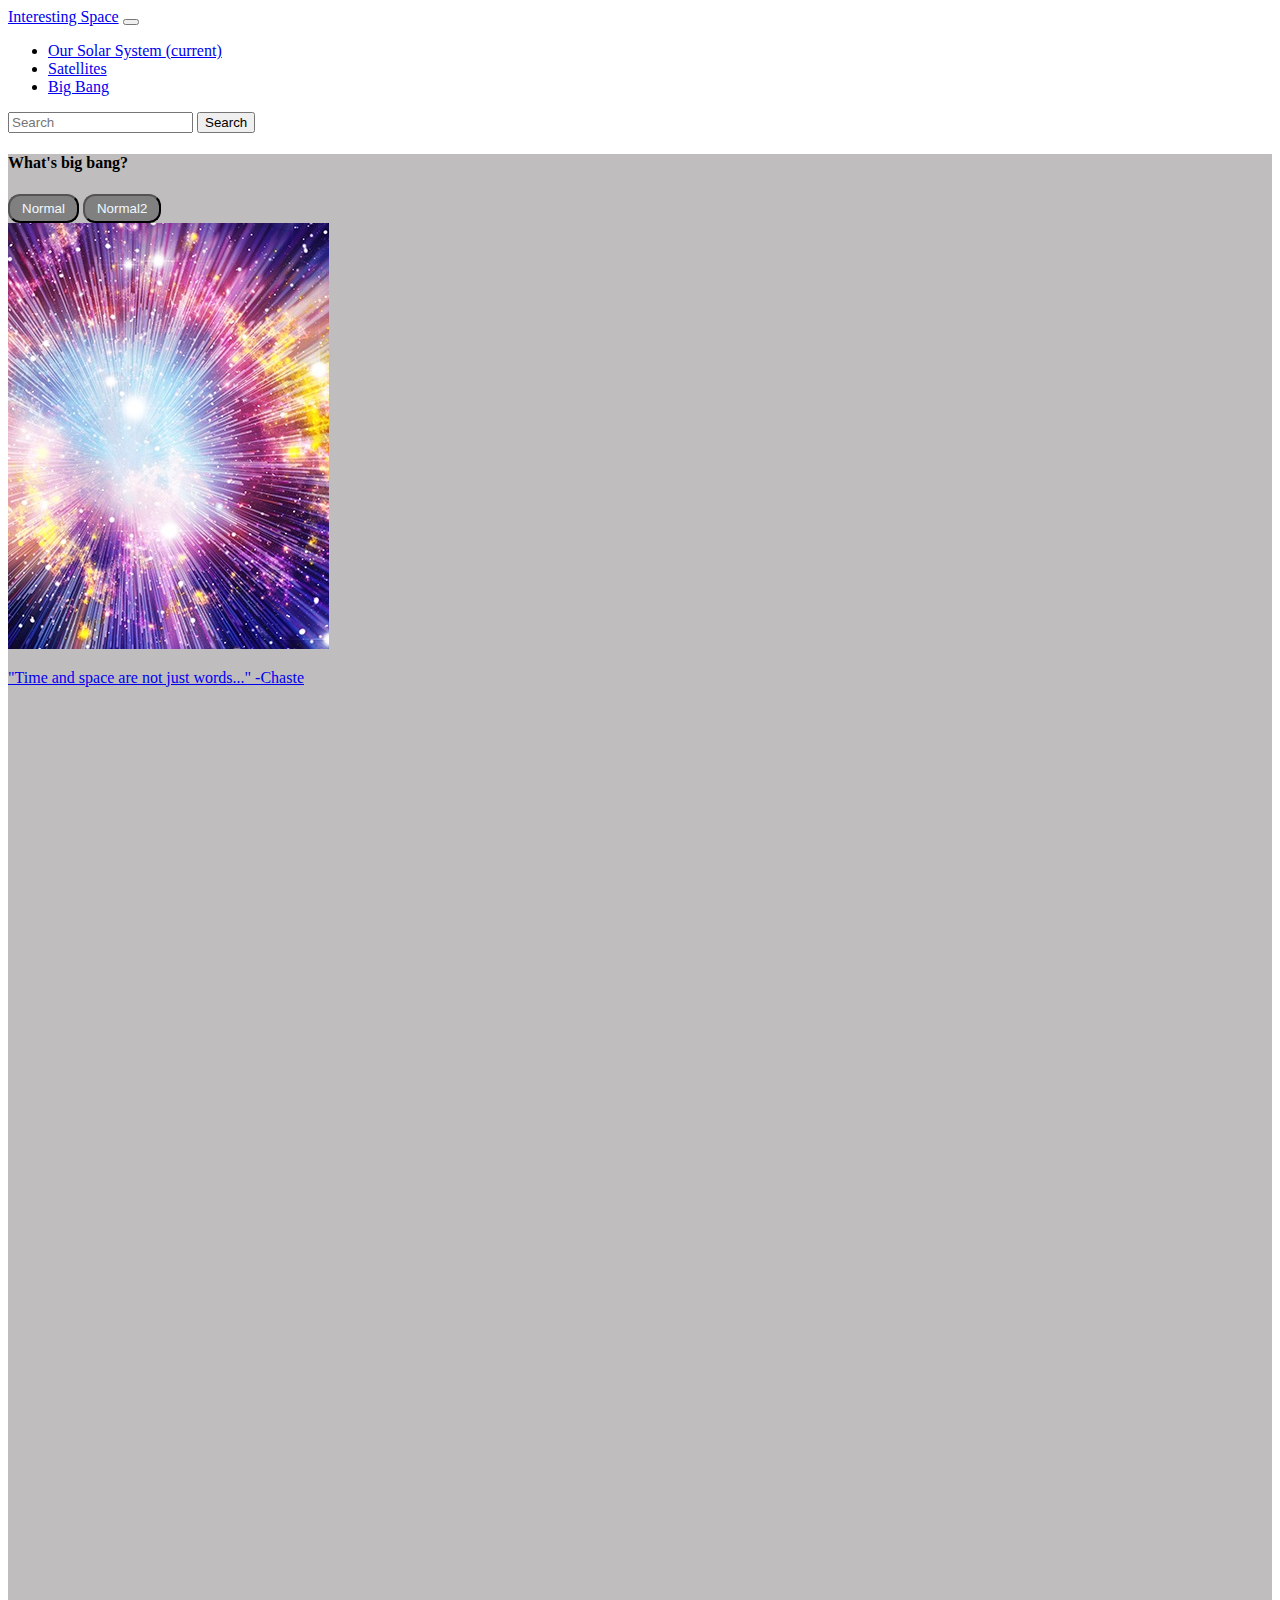
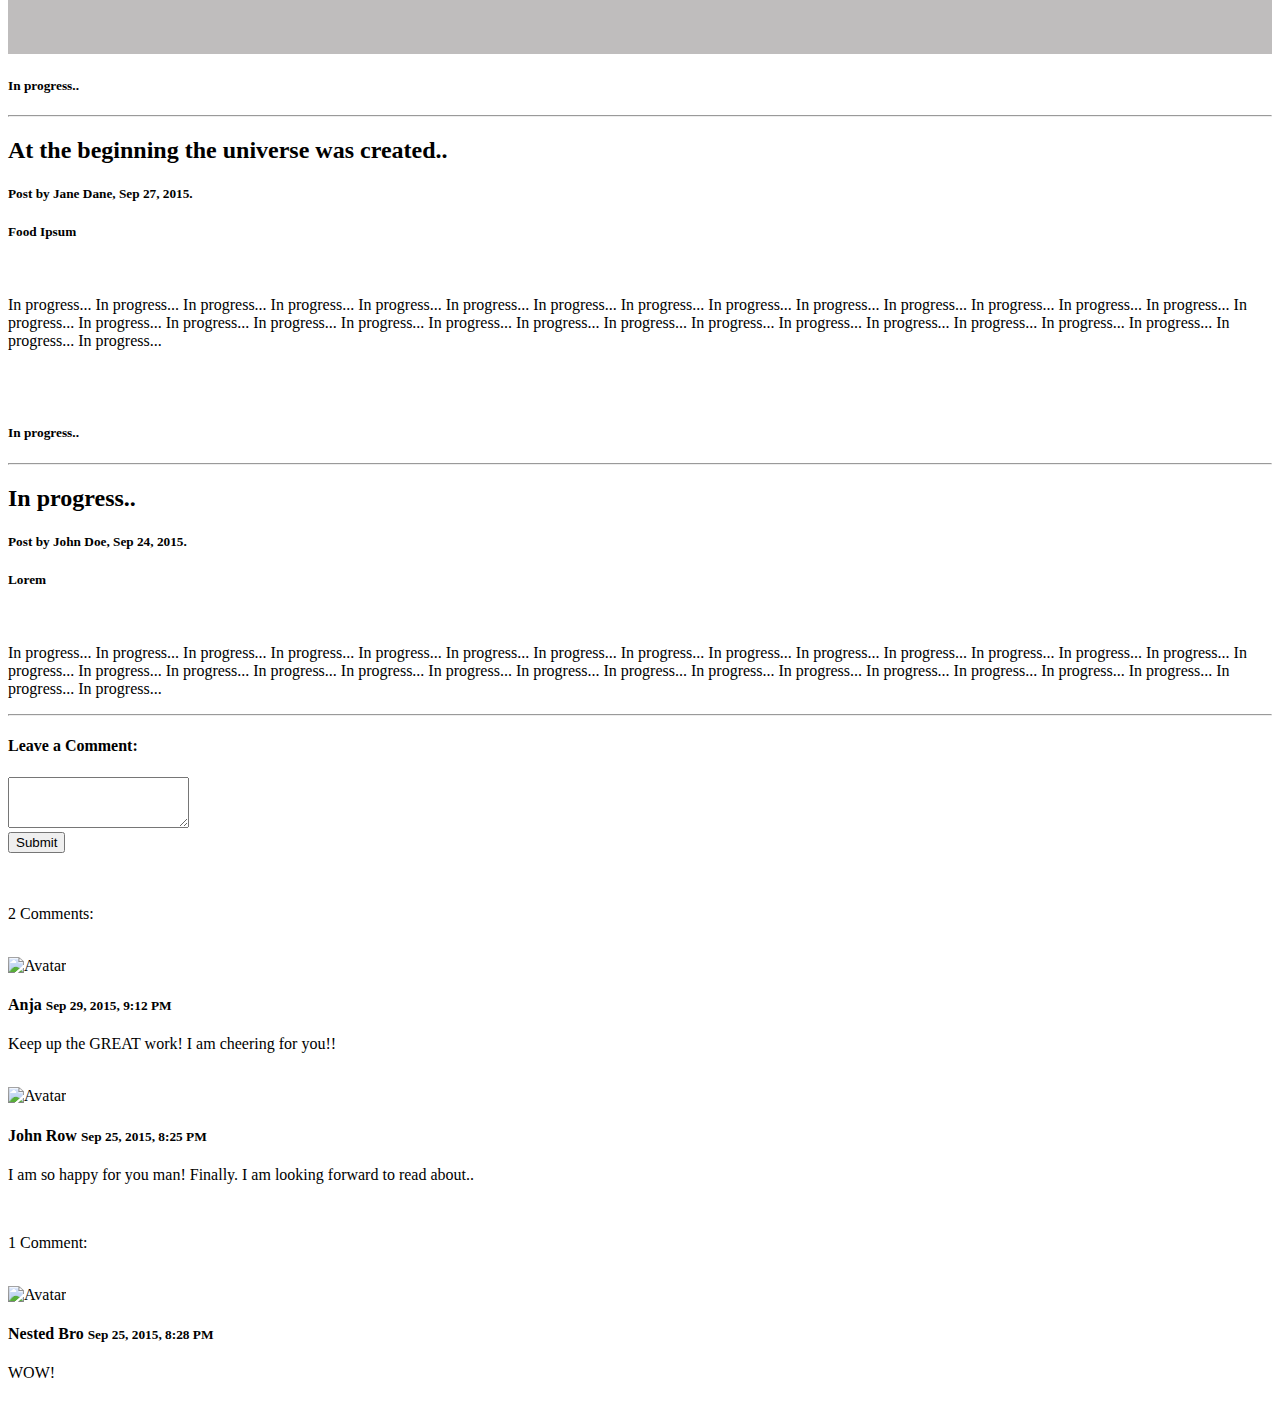
==== BigBang.html @ 4c78bb5a "Version1.0" ====
<!DOCTYPE html>
<html lang="en">
<head>
    <meta charset="UTF-8">
    <title>OuterSpace</title>
    <link rel="stylesheet" href="rules.css">
    <!-- CSS -->
    <link rel="stylesheet" href="https://cdn.jsdelivr.net/npm/bootstrap@4.5.3/dist/css/bootstrap.min.css" integrity="sha384-TX8t27EcRE3e/ihU7zmQxVncDAy5uIKz4rEkgIXeMed4M0jlfIDPvg6uqKI2xXr2" crossorigin="anonymous">
    <meta name="viewport" content="width=device-width, initial-scale=1">

</head>
<body>
<nav class="navbar navbar-expand-md navbar-dark bg-dark mb-4">
    <a class="navbar-brand" href="index.html">Interesting Space</a>
    <button class="navbar-toggler" type="button" data-toggle="collapse" data-target="#navbarCollapse" aria-controls="navbarCollapse" aria-expanded="false" aria-label="Toggle navigation">
        <span class="navbar-toggler-icon"></span>
    </button>
    <div class="collapse navbar-collapse" id="navbarCollapse">
        <ul class="navbar-nav mr-auto">
            <li class="nav-item">
                <a class="nav-link" href="OurSolarSys.html">Our Solar System <span class="sr-only">(current)</span></a>
            </li>
            <li class="nav-item">
                <a class="nav-link" href="Satellites.html">Satellites</a>
            </li>
            <li class="nav-item active">
                <a class="nav-link" href="BigBang.html">Big Bang</a>
            </li>
        </ul>
        <form class="form-inline mt-2 mt-md-0">
            <input class="form-control mr-sm-2" type="text" placeholder="Search" aria-label="Search">
            <button class="btn btn-outline-success my-2 my-sm-0" type="submit">Search</button>
        </form>
    </div>
</nav>

<div class="container-fluid">
    <div class="row content">
        <div class="col-sm-3 sidenav">
            <h4>What's big bang?</h4>
            <div class="col-md-4">
                <button type="button" class="btn btn-default">Normal</button>
                <button type="button" class="btn btn-default">Normal2</button>
                <div class="thumbnail">
                    <a href="bigbangImage.jpg" target="_blank">
                        <img src="bigbangImage.jpg" class="img-responsive" alt="Cinque Terre">
                        <div class="caption">
                            <p>"Time and space are not just words..." -Chaste</p>
                        </div>
                    </a>
                </div>
            </div>
        </div>

        <div class="col-sm-9">
            <h4><small>In progress..</small></h4>
            <hr>
            <h2>At the beginning the universe was created..</h2>
            <h5><span class="glyphicon glyphicon-time"></span> Post by Jane Dane, Sep 27, 2015.</h5>
            <h5><span class="label label-danger">Food</span> <span class="label label-primary">Ipsum</span></h5><br>
            <p>In progress... In progress... In progress... In progress... In progress... In progress... In progress... In progress... In progress... In progress... In progress... In progress... In progress... In progress... In progress...  In progress... In progress... In progress... In progress... In progress...  In progress... In progress... In progress... In progress... In progress...  In progress... In progress... In progress... In progress... In progress... </p>
            <br><br>

            <h4><small>In progress..</small></h4>
            <hr>
            <h2>In progress..</h2>
            <h5><span class="glyphicon glyphicon-time"></span> Post by John Doe, Sep 24, 2015.</h5>
            <h5><span class="label label-success">Lorem</span></h5><br>
            <p>In progress... In progress... In progress... In progress... In progress... In progress... In progress... In progress... In progress... In progress... In progress... In progress... In progress... In progress... In progress...  In progress... In progress... In progress... In progress... In progress...  In progress... In progress... In progress... In progress... In progress...  In progress... In progress... In progress... In progress... In progress... </p>
            <hr>

            <h4>Leave a Comment:</h4>
            <form role="form">
                <div class="form-group">
                    <textarea class="form-control" rows="3" required></textarea>
                </div>
                <button type="submit" class="btn btn-success">Submit</button>
            </form>
            <br><br>

            <p><span class="badge">2</span> Comments:</p><br>

            <div class="row">
                <div class="col-sm-2 text-center">
                    <img src="bandmember.jpg" class="img-circle" height="65" width="65" alt="Avatar">
                </div>
                <div class="col-sm-10">
                    <h4>Anja <small>Sep 29, 2015, 9:12 PM</small></h4>
                    <p>Keep up the GREAT work! I am cheering for you!!</p>
                    <br>
                </div>
                <div class="col-sm-2 text-center">
                    <img src="bird.jpg" class="img-circle" height="65" width="65" alt="Avatar">
                </div>
                <div class="col-sm-10">
                    <h4>John Row <small>Sep 25, 2015, 8:25 PM</small></h4>
                    <p>I am so happy for you man! Finally. I am looking forward to read about..</p>
                    <br>
                    <p><span class="badge">1</span> Comment:</p><br>
                    <div class="row">
                        <div class="col-sm-2 text-center">
                            <img src="bird.jpg" class="img-circle" height="65" width="65" alt="Avatar">
                        </div>
                        <div class="col-xs-10">
                            <h4>Nested Bro <small>Sep 25, 2015, 8:28 PM</small></h4>
                            <p>WOW!</p>
                            <br>
                        </div>
                    </div>
                </div>
            </div>
        </div>
    </div>
</div>
</body>
</html>
---- rules.css ----
.col-sm-3 button{
    margin-left: auto;
    background-color: gray;
    color: aliceblue;
    border-radius: 12px;
    padding: 5px 12px;
}

.transbox {
    position: absolute;
    margin: 30px;
    top: 80px;
    left: 20px;
    background-color: rgb(238, 44, 89, 0.4);
    border: 3px red;
    padding-left: 20px;
    padding-right: 20px;
    width: 30%;
}

.transbox p{
    margin: 5%;
    font-weight: bold;
    color: aliceblue;
}

.transbox2 {
    position: absolute;
    margin: 30px;
    top: 160px;
    left: 500px;
    background-color: rgb(238, 44, 89, 0.4);
    border: 3px red;
    padding-left: 20px;
    padding-right: 20px;
    width: 30%;
}

.transbox2 p{
    margin: 5%;
    font-weight: bold;
    color: aliceblue;
}

.transbox3 {
    position: absolute;
    margin: 30px;
    top: 240px;
    left: 980px;
    background-color: rgb(238, 44, 89, 0.4);
    border: 3px red;
    padding-left: 20px;
    padding-right: 20px;
    width: 30%;
}

.transbox3 p{
    margin: 5%;
    font-weight: bold;
    color: aliceblue;
}

.col-sm-2 button {
    background-color: #555555;
    float: left;
    color: white;
    padding: 16px 38px;
    border: 10px black;
    border-radius: 16px;
    margin: 10px;
}

/* Set height of the grid so .sidenav can be 100% (adjust if needed) */
.row.content {height: 1500px}

/* Set gray background color and 100% height */
.sidenav {
    background-color: #bfbdbd;
    height: 100%;
}

/* Set black background color, white text and some padding */
footer {
    background-color: #555;
    color: #b3aaaa;
    padding: 15px;
}

/* On small screens, set height to 'auto' for sidenav and grid */
@media screen and (max-width: 767px) {
    .sidenav {
        height: auto;
        padding: 15px;
    }
    .row.content {height: auto;}
}
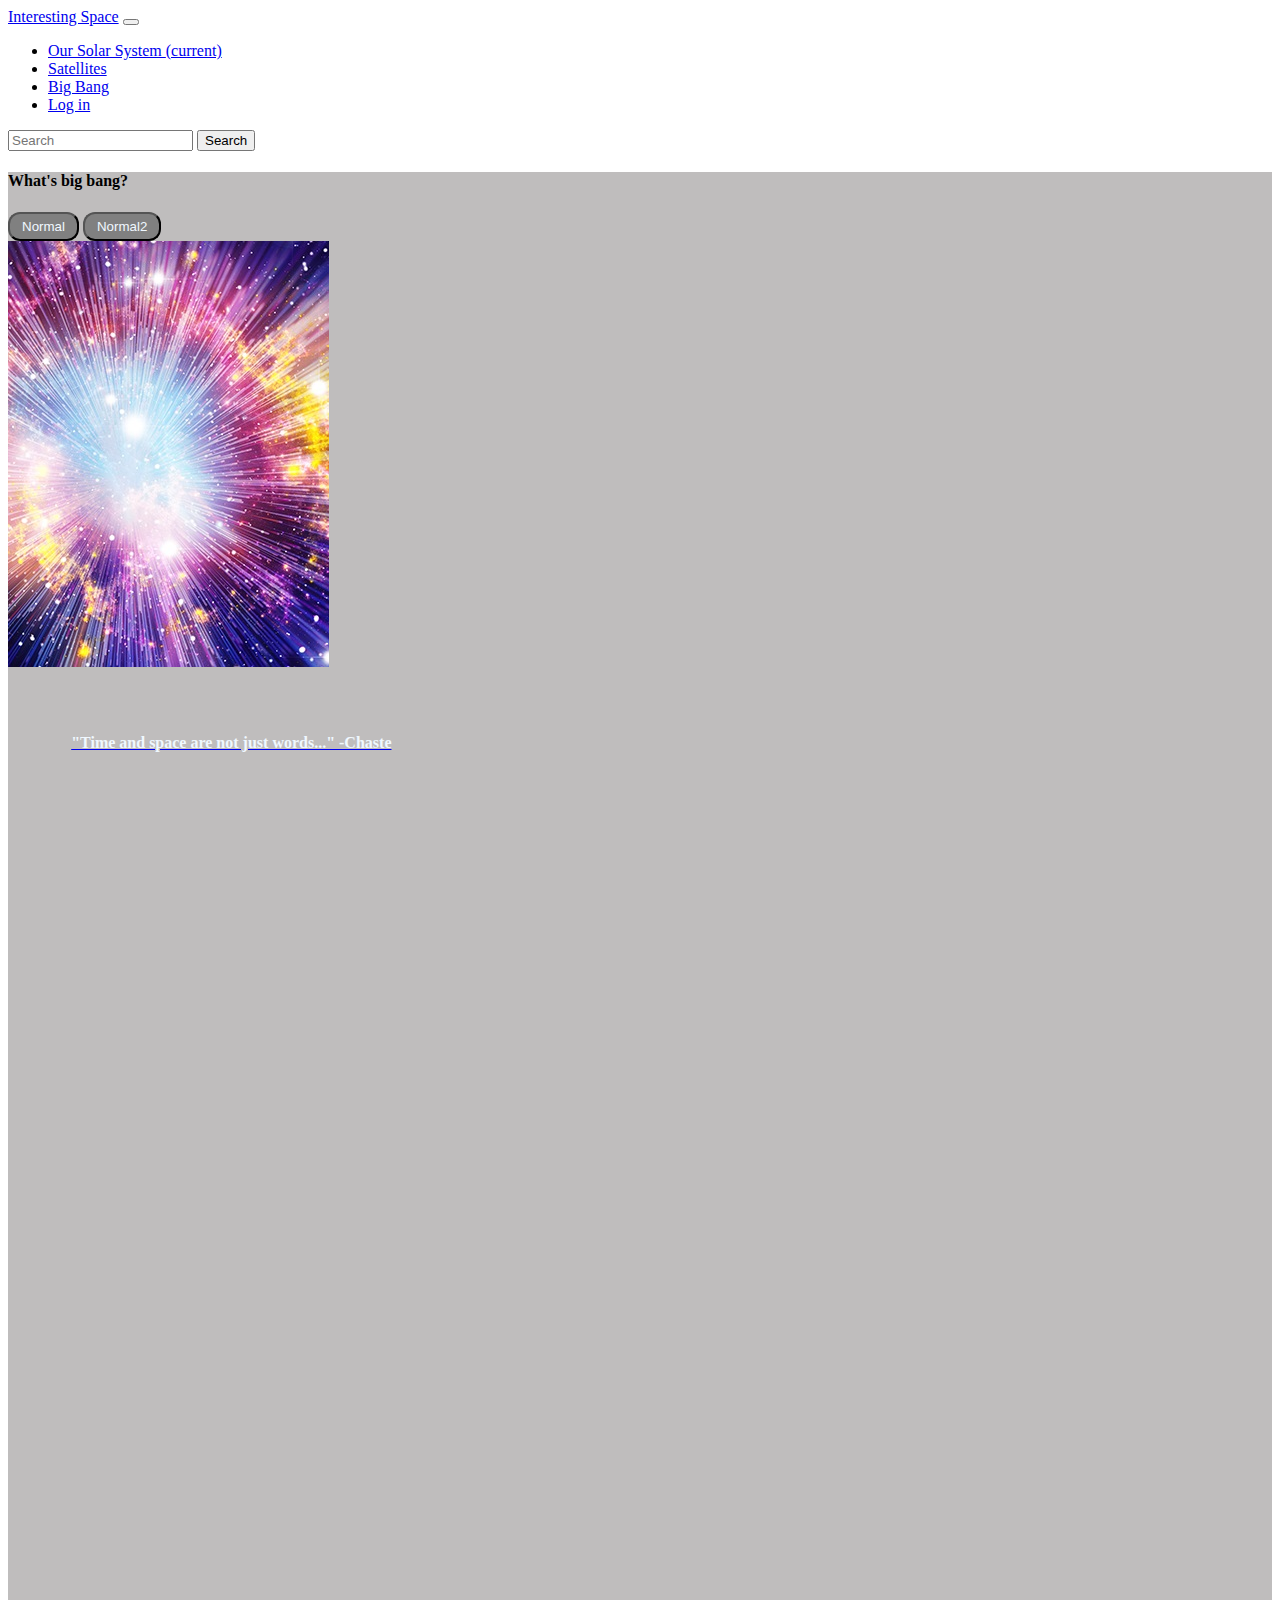
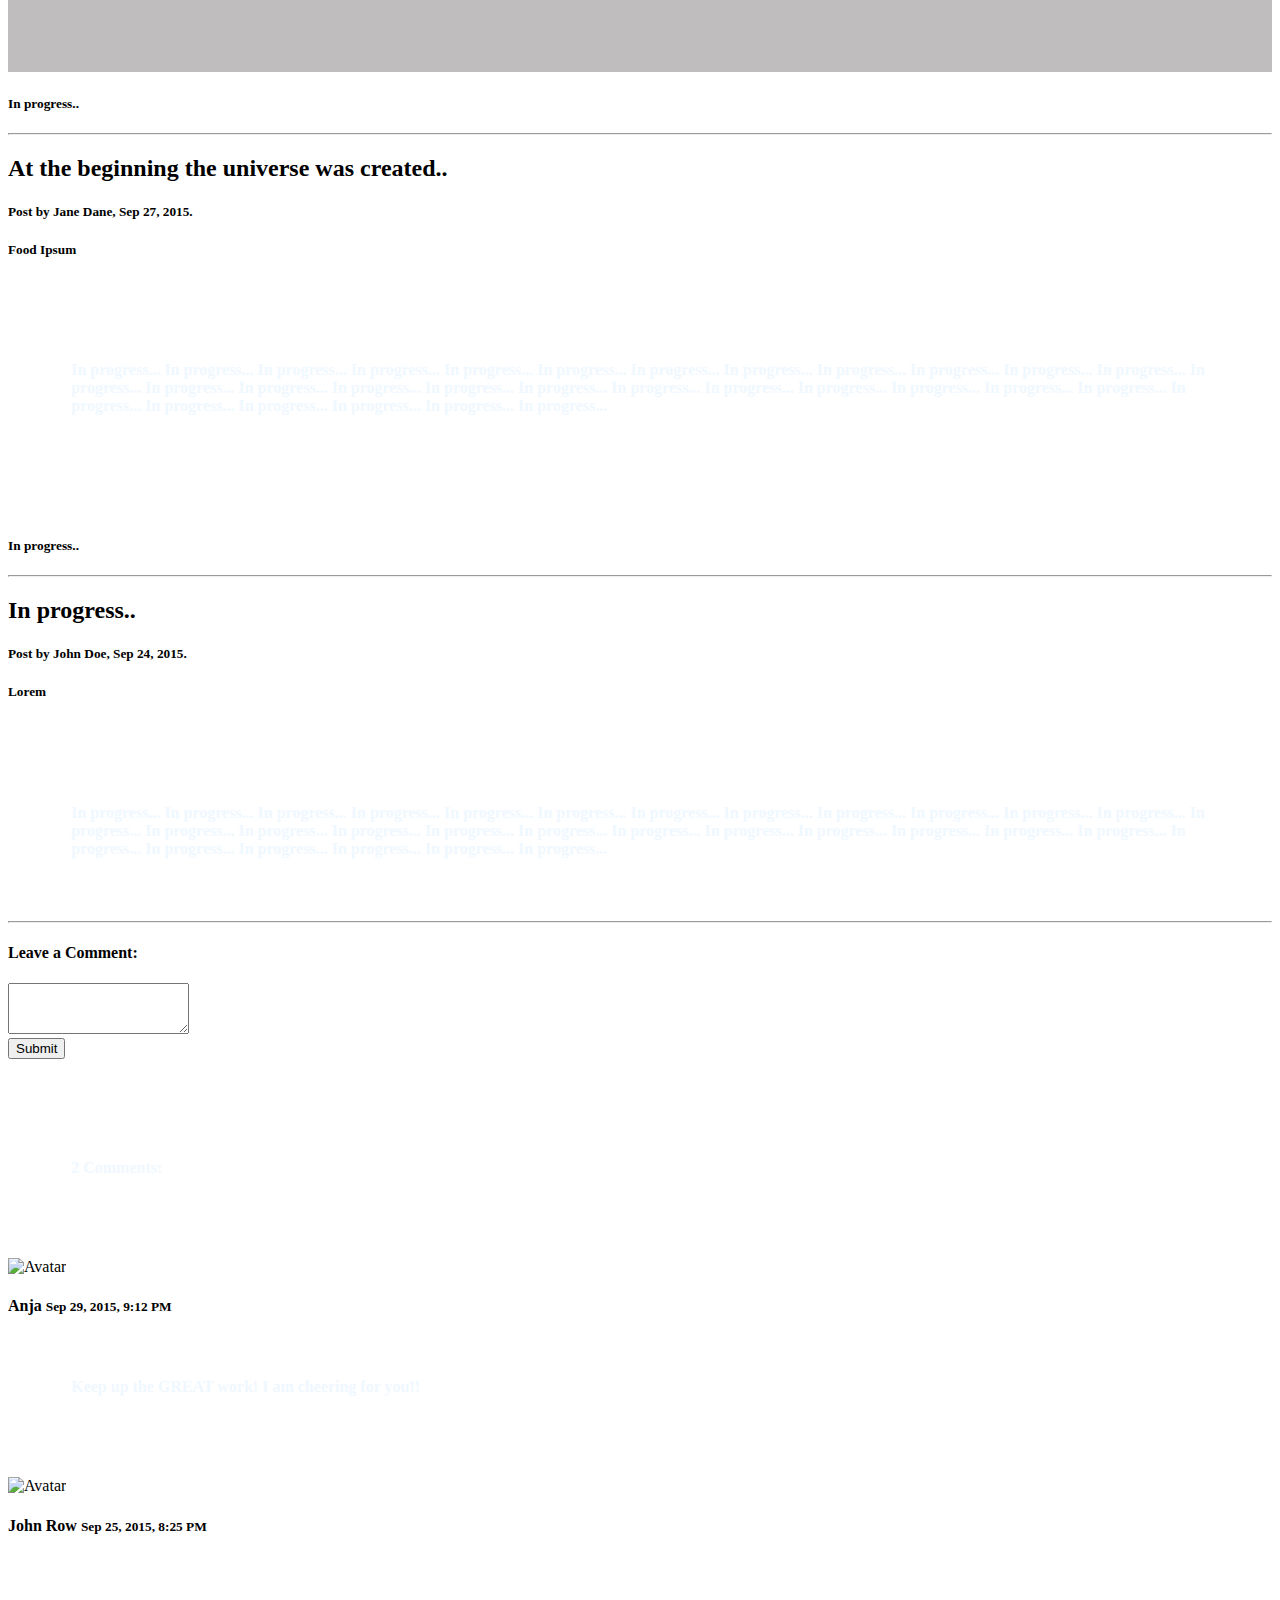
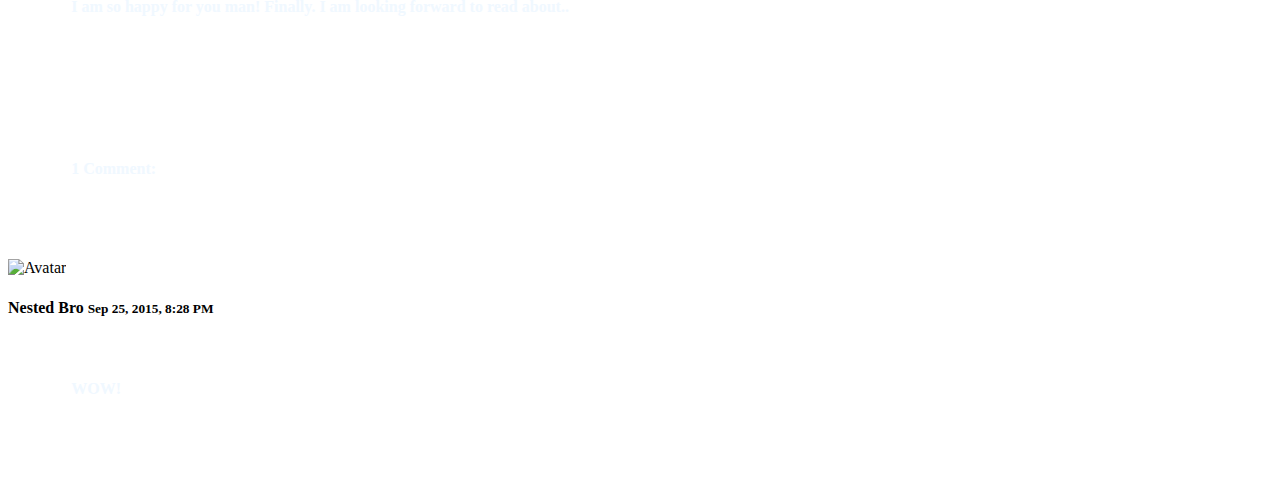
==== commit 42a48141: "Version2.0" ====
--- a/BigBang.html
+++ b/BigBang.html
@@ -3,10 +3,14 @@
 <head>
     <meta charset="UTF-8">
     <title>OuterSpace</title>
+    <link rel="icon" href="icon.png">
     <link rel="stylesheet" href="rules.css">
     <!-- CSS -->
     <link rel="stylesheet" href="https://cdn.jsdelivr.net/npm/bootstrap@4.5.3/dist/css/bootstrap.min.css" integrity="sha384-TX8t27EcRE3e/ihU7zmQxVncDAy5uIKz4rEkgIXeMed4M0jlfIDPvg6uqKI2xXr2" crossorigin="anonymous">
     <meta name="viewport" content="width=device-width, initial-scale=1">
+    <!-- jQuery and JS bundle w/ Popper.js -->
+    <script src="https://code.jquery.com/jquery-3.5.1.slim.min.js" integrity="sha384-DfXdz2htPH0lsSSs5nCTpuj/zy4C+OGpamoFVy38MVBnE+IbbVYUew+OrCXaRkfj" crossorigin="anonymous"></script>
+    <script src="https://cdn.jsdelivr.net/npm/bootstrap@4.5.3/dist/js/bootstrap.bundle.min.js" integrity="sha384-ho+j7jyWK8fNQe+A12Hb8AhRq26LrZ/JpcUGGOn+Y7RsweNrtN/tE3MoK7ZeZDyx" crossorigin="anonymous"></script>
 
 </head>
 <body>
@@ -26,6 +30,9 @@
             <li class="nav-item active">
                 <a class="nav-link" href="BigBang.html">Big Bang</a>
             </li>
+            <li class="nav-item">
+                <a class="nav-link" href="LoginPage.php">Log in</a>
+            </li>
         </ul>
         <form class="form-inline mt-2 mt-md-0">
             <input class="form-control mr-sm-2" type="text" placeholder="Search" aria-label="Search">
@@ -42,8 +49,8 @@
                 <button type="button" class="btn btn-default">Normal</button>
                 <button type="button" class="btn btn-default">Normal2</button>
                 <div class="thumbnail">
-                    <a href="bigbangImage.jpg" target="_blank">
-                        <img src="bigbangImage.jpg" class="img-responsive" alt="Cinque Terre">
+                    <a href="dataImages/bigbangImage.jpg" target="_blank">
+                        <img src="dataImages/bigbangImage.jpg" class="img-responsive" alt="Cinque Terre">
                         <div class="caption">
                             <p>"Time and space are not just words..." -Chaste</p>
                         </div>
--- a/rules.css
+++ b/rules.css
@@ -8,10 +8,10 @@
 }
 
 .transbox {
-    position: absolute;
+    position: relative;
     margin: 30px;
-    top: 80px;
-    left: 20px;
+    top: 10%;
+    left: 1%;
     background-color: rgb(238, 44, 89, 0.4);
     border: 3px red;
     padding-left: 20px;
@@ -28,8 +28,8 @@
 .transbox2 {
     position: absolute;
     margin: 30px;
-    top: 160px;
-    left: 500px;
+    top: 30%;
+    left: 33%;
     background-color: rgb(238, 44, 89, 0.4);
     border: 3px red;
     padding-left: 20px;
@@ -46,8 +46,8 @@
 .transbox3 {
     position: absolute;
     margin: 30px;
-    top: 240px;
-    left: 980px;
+    top: 20%;
+    left: 65%;
     background-color: rgb(238, 44, 89, 0.4);
     border: 3px red;
     padding-left: 20px;
@@ -60,6 +60,26 @@
     font-weight: bold;
     color: aliceblue;
 }
+
+.transboxLog {
+    position: absolute;
+    margin: 30px;
+    top: 20%;
+    left: 37.5%;
+    background-color: rgb(238, 44, 89, 0.4);
+    border: 3px red;
+    padding-left: 20px;
+    padding-right: 20px;
+    width: 22%;
+}
+
+.transboxLog label, p{
+    margin: 5%;
+    font-weight: bold;
+    color: aliceblue;
+}
+
+
 
 .col-sm-2 button {
     background-color: #555555;
